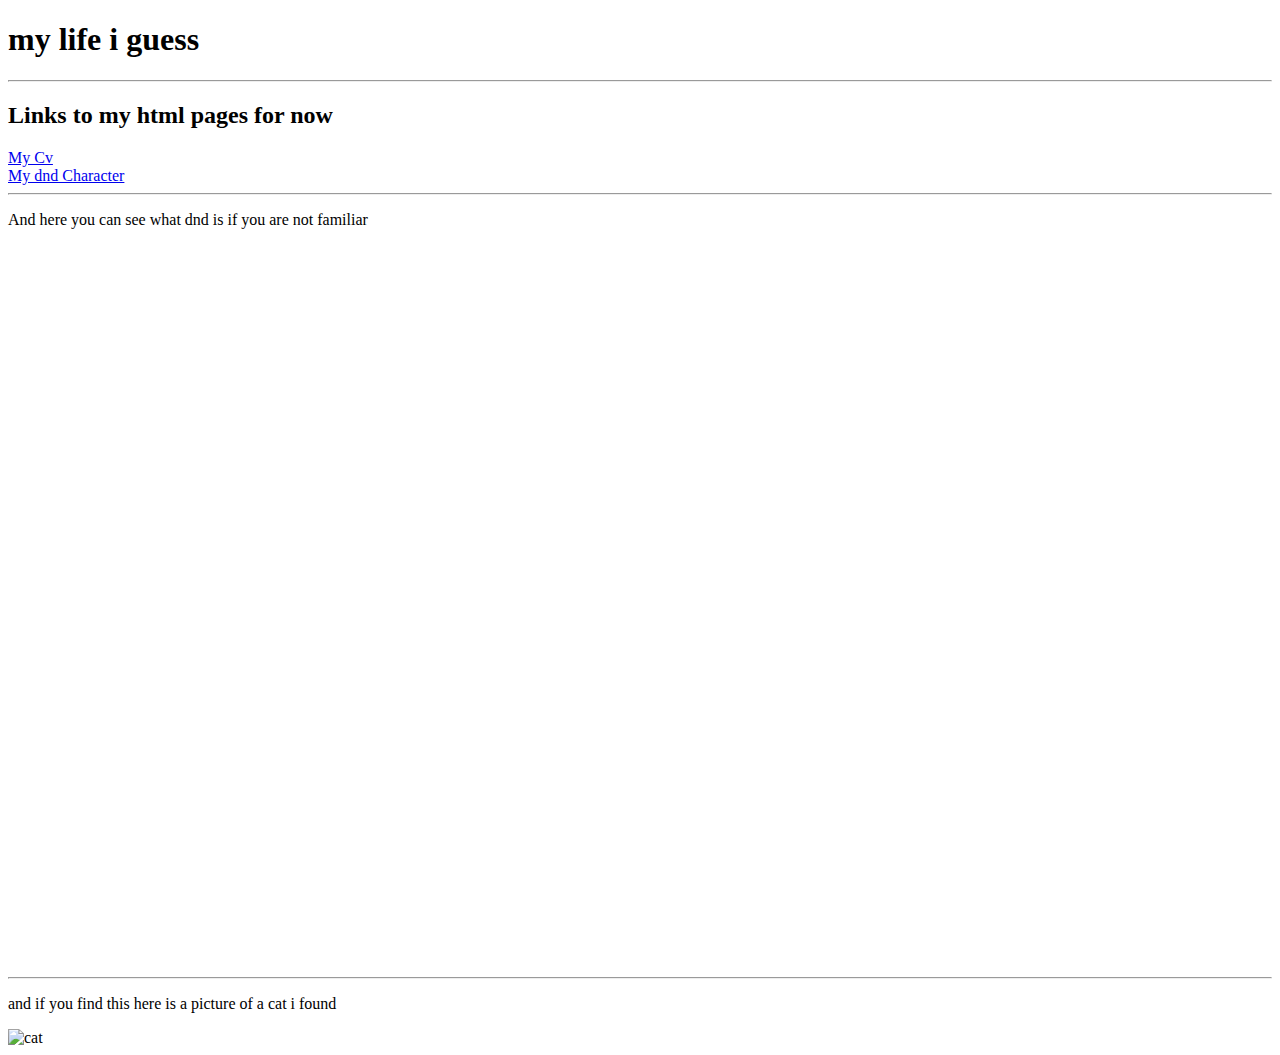
==== index.html @ eb9a5aae "Add files via upload" ====
<!DOCTYPE html>
<html lang="en">
<head>
    <meta charset="UTF-8">
    <meta http-equiv="X-UA-Compatible" content="IE=edge">
    <meta name="viewport" content="width=device-width, initial-scale=1.0">
    <title>Main page</title>
</head>
<body>
    <H1>my life i guess</H1>
    <hr>
    <h2>Links to my html pages for now</h2>
    <a href="/hw/pages/CVdimitar.html">My Cv</a>
    <br>
    <a href="./pages/my_dnd_pc.html">My dnd Character</a>
    <hr>
    <p>And here you can see what dnd is if you are not familiar</p>
    <iframe width="1280" height="720" src="https://www.youtube.com/embed/BgvHNlgmKro" title="D&amp;D Explained in 5 Minutes" frameborder="0" allow="accelerometer; autoplay; clipboard-write; encrypted-media; gyroscope; picture-in-picture; web-share" allowfullscreen></iframe>
    <hr>
    <p>and if you find this here is a picture of a cat i found</p>
    <img src="./images/cat-4959941_960_720.jpg" alt="cat">

</body>
</html>
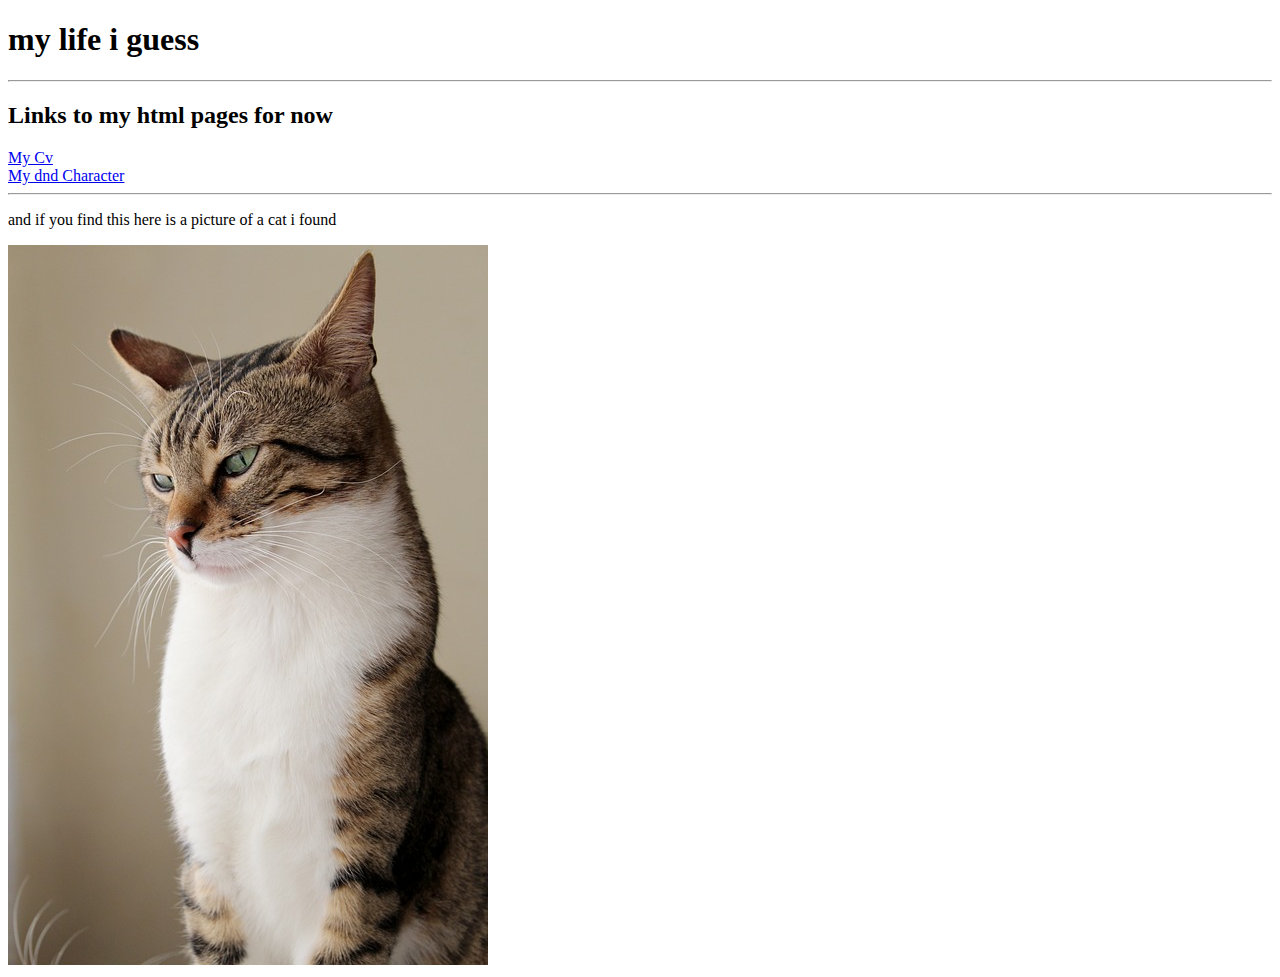
==== commit 98d04895: "Add files via upload" ====
--- a/index.html
+++ b/index.html
@@ -14,11 +14,7 @@
     <br>
     <a href="./pages/my_dnd_pc.html">My dnd Character</a>
     <hr>
-    <p>And here you can see what dnd is if you are not familiar</p>
-    <iframe width="1280" height="720" src="https://www.youtube.com/embed/BgvHNlgmKro" title="D&amp;D Explained in 5 Minutes" frameborder="0" allow="accelerometer; autoplay; clipboard-write; encrypted-media; gyroscope; picture-in-picture; web-share" allowfullscreen></iframe>
-    <hr>
     <p>and if you find this here is a picture of a cat i found</p>
     <img src="./images/cat-4959941_960_720.jpg" alt="cat">
-
 </body>
 </html>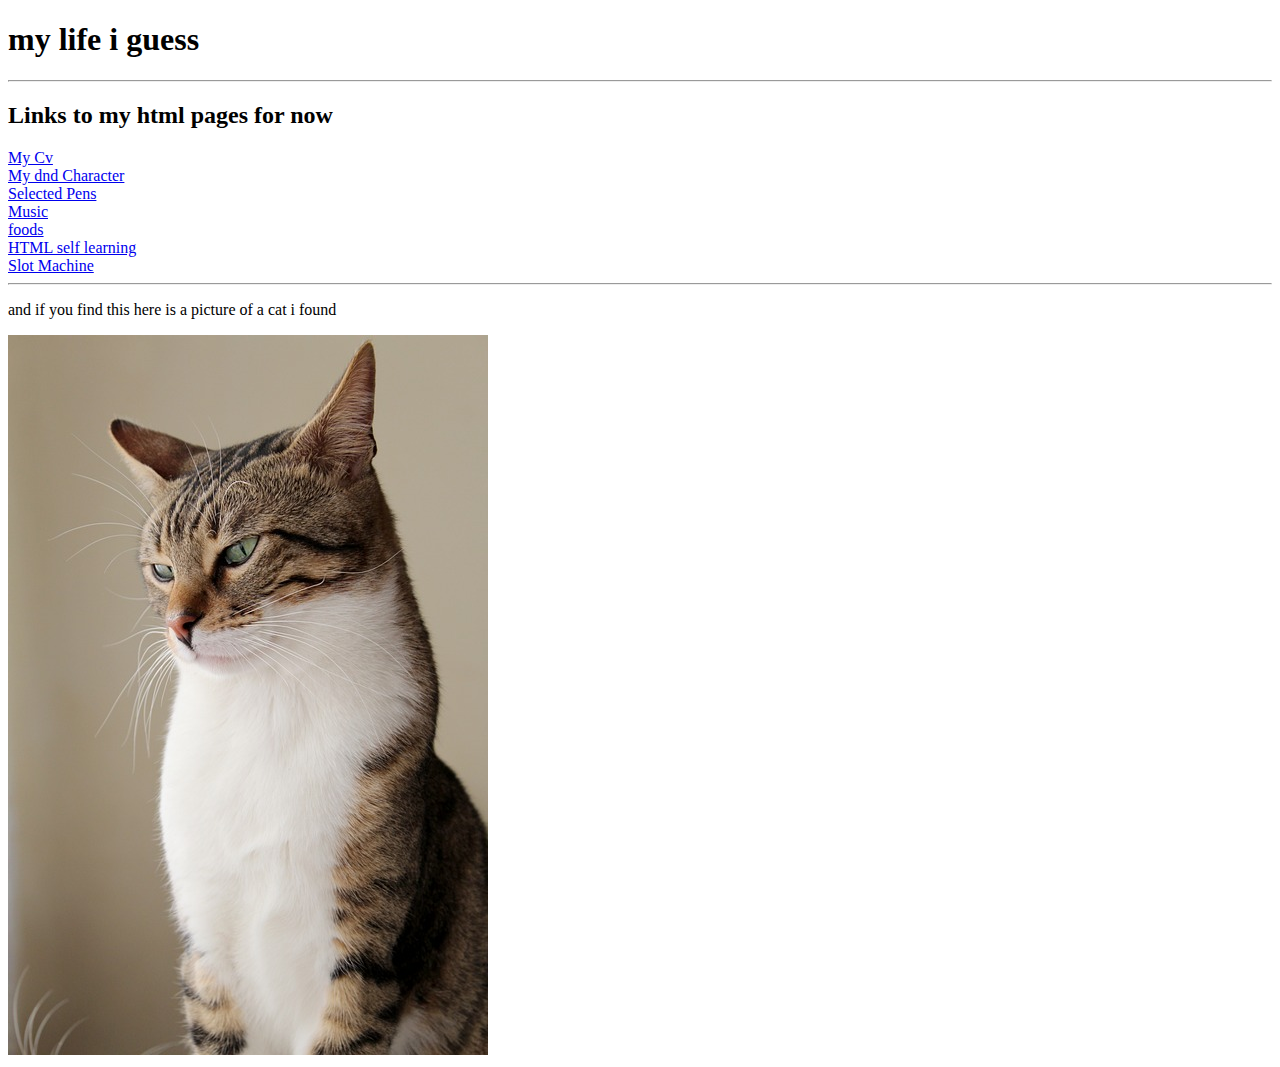
==== commit 33a3b18c: "Add files via upload" ====
--- a/index.html
+++ b/index.html
@@ -13,6 +13,16 @@
     <a href="/hw/pages/CVdimitar.html">My Cv</a>
     <br>
     <a href="./pages/my_dnd_pc.html">My dnd Character</a>
+    <br>
+    <a href="./pages/selected_codepen.html">Selected Pens</a>
+    <br>
+    <a href="./pages/Music.html">Music</a>
+    <br>
+    <a href="./pages/foods.html">foods</a>
+    <br>
+    <a href="./pages/resources.html">HTML self learning</a>
+    <br>
+    <a href="./pages/slotmachine.html">Slot Machine</a>
     <hr>
     <p>and if you find this here is a picture of a cat i found</p>
     <img src="./images/cat-4959941_960_720.jpg" alt="cat">
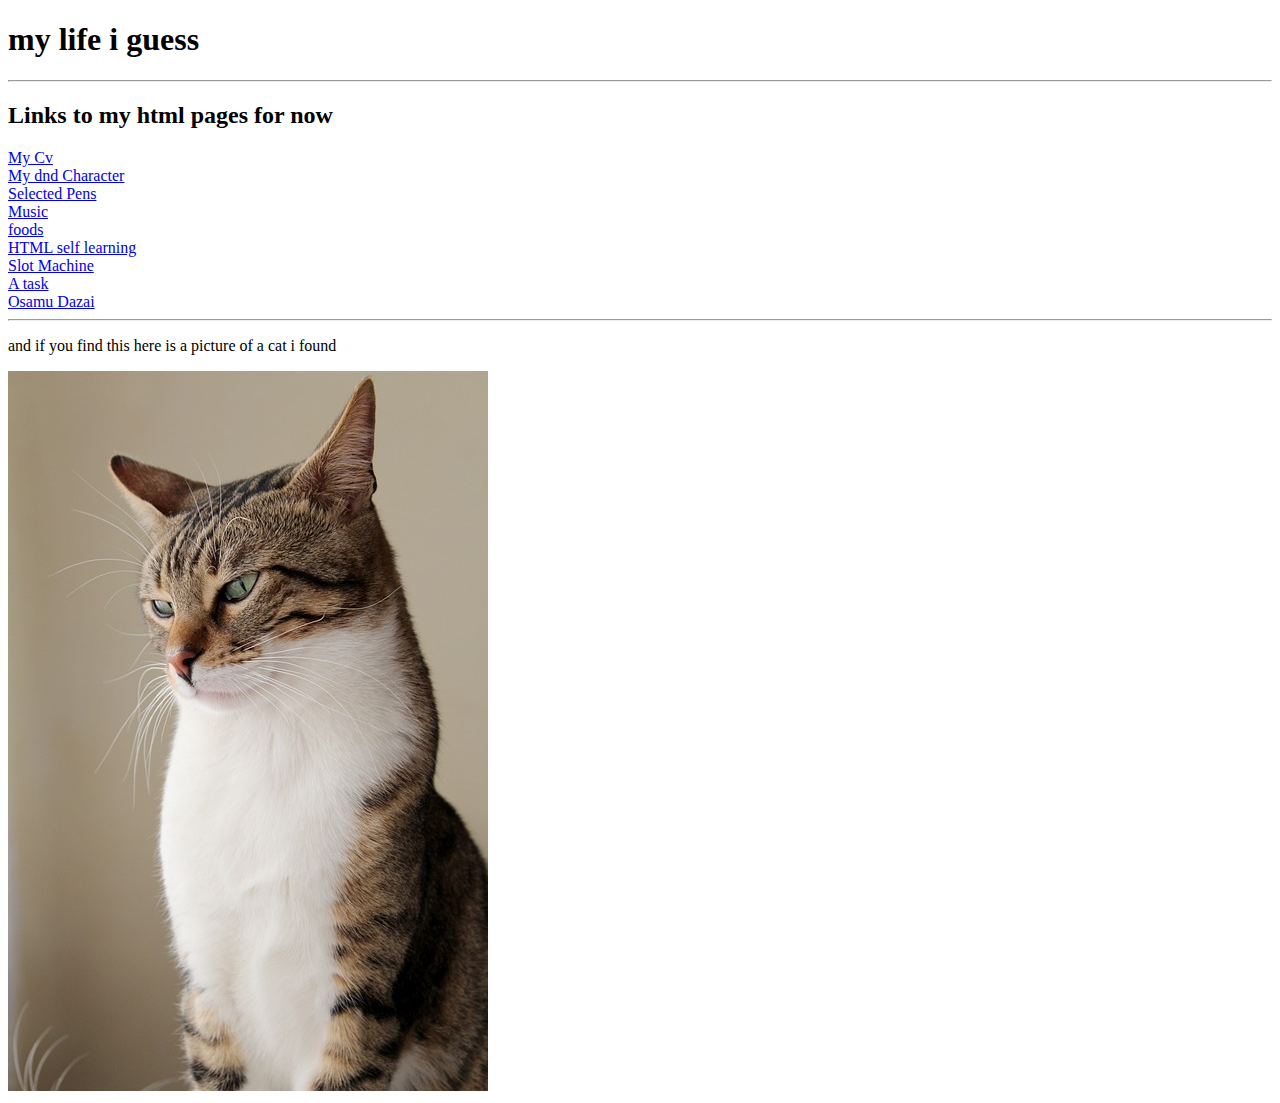
==== commit f9ec7ff1: "Add files via upload" ====
--- a/index.html
+++ b/index.html
@@ -23,6 +23,10 @@
     <a href="./pages/resources.html">HTML self learning</a>
     <br>
     <a href="./pages/slotmachine.html">Slot Machine</a>
+    <br>
+    <a href="./pages/edagr_alan_poe.html">A task</a>
+    <br>
+    <a href="./pages/quotes.html">Osamu Dazai</a>
     <hr>
     <p>and if you find this here is a picture of a cat i found</p>
     <img src="./images/cat-4959941_960_720.jpg" alt="cat">
